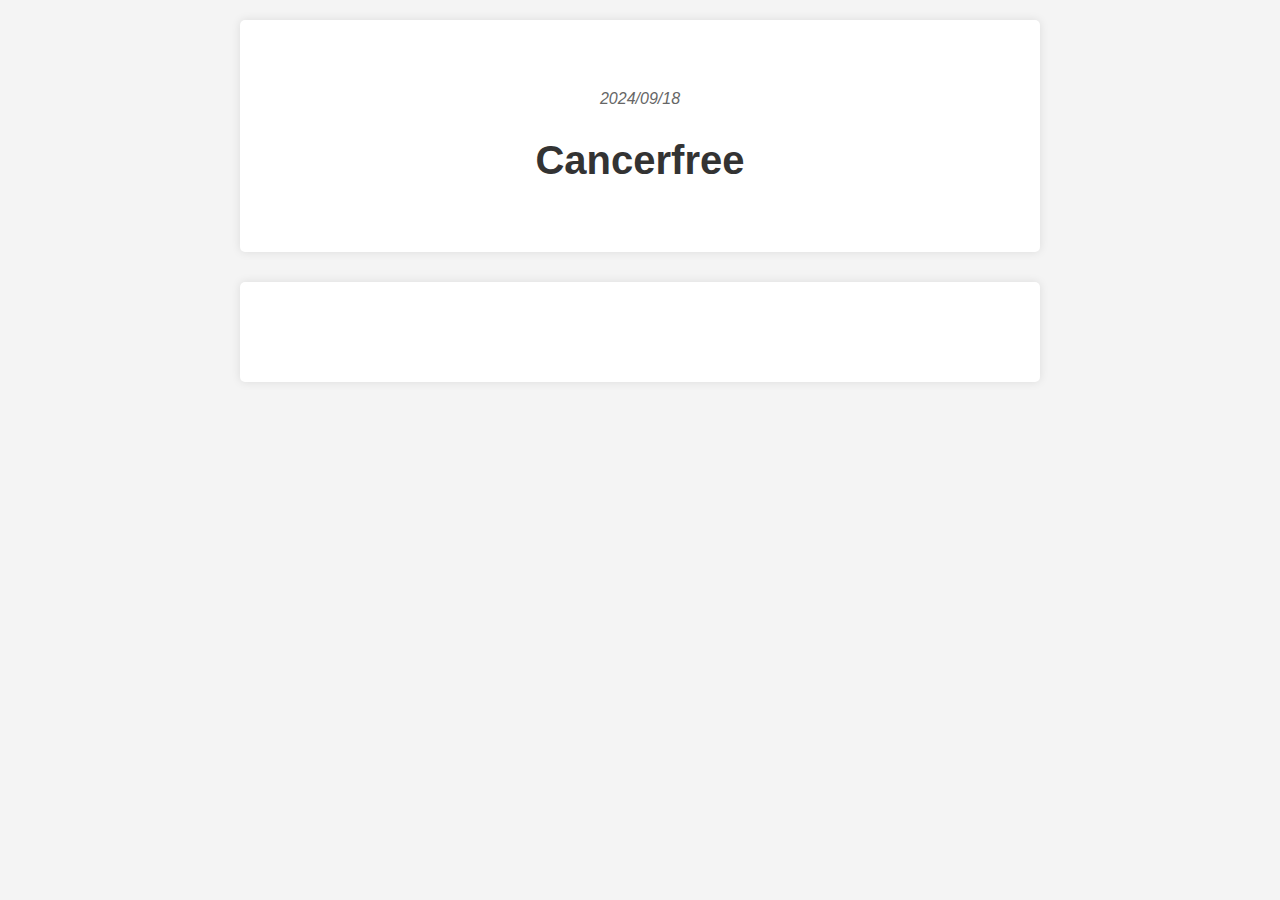
==== documents/273.html @ d23a0641 "Article Updated 2024/09/18 00:23:32" ====
<!DOCTYPE html>
<html>
  <head>
    <title>Cancerfree</title>
  </head>
  <body>
    <link href="./styles2.css" rel="stylesheet">
    <meta charset="utf-8">
    <div class="container" id="title">
      <p id="date">2024/09/18
</p>
      <h1 id="title_name">Cancerfree</h1>
    </div>
    <div class="container" id="content"></div>
  </body>
</html>
---- documents/styles2.css ----
body {
    font-family: Arial, sans-serif;
    line-height: 1.6;
    color: #333;
    max-width: 800px;
    margin: 0 auto;
    padding: 20px;
    background-color: #f4f4f4;
}

code {
  background-color: #f4f4f4;
  padding: 2px 4px;
  border-radius: 4px;
}

.container {
    background-color: #fff;
    padding: 50px;
    border-radius: 5px;
    box-shadow: 0 0 10px rgba(0,0,0,0.1);
}

#title {
    text-align: center;
    margin-bottom: 30px;
}

#date {
    color: #666;
    font-style: italic;
}

#title_name {
    font-size: 2.5em;
    margin: 10px 0;
}

#auther {
    font-size: 1.2em;
    color: #444;
}

#content {
  font-size: 16px;
  line-height: 1.6;
}

#content h4 {
  font-size: 1.2em;
  margin-top: 1.5em;
  margin-bottom: 0.5em;
}

#content h5 {
  font-size: 1em;
  margin-top: 1.2em;
  margin-bottom: 0.3em;
}

#content p {
  margin-bottom: 1em;
}

#content ul {
  margin-bottom: 1em;
  padding-left: 2em;
}

#content li {
  margin-bottom: 0.5em;
}

#content img {
  max-width: 100%;
  height: auto;
  margin: 1em 0;
}

#content code {
  font-family: monospace;
  background-color: #f0f0f0;
  padding: 0.2em 0.4em;
  border-radius: 3px;
}

#content blockquote {
  border-left: 4px solid #ddd;
  padding-left: 1em;
  margin-left: 0;
  color: #666;
}

p, code {
  word-wrap: break-word;
  overflow-wrap: break-word;
}

ul {
   padding-left: 20px;
}

pre code {
  white-space: pre-wrap;
  word-wrap: break-word;
  overflow-x: auto;
}

pre {
  overflow-x: auto;
}

.container {
  max-width: 100%;
  overflow-x: hidden;
}


@media (max-width: 600px) {
    body {
        padding: 10px;
    }

    .container {
        padding: 15px;
    }

    #title_name {
        font-size: 2em;
    }
}
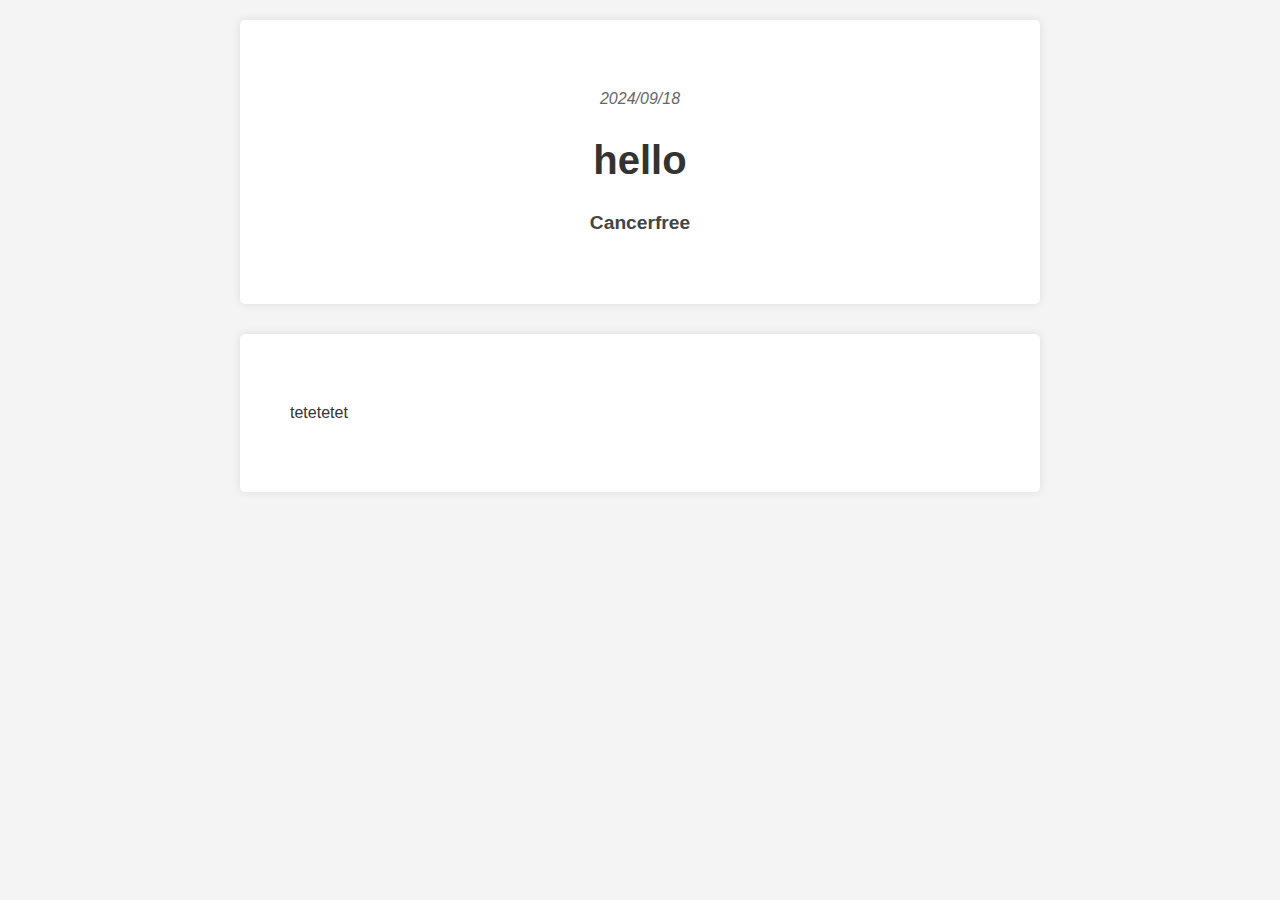
==== commit bd1e1e59: "Article Updated 2024/09/18 00:23:46" ====
--- a/documents/273.html
+++ b/documents/273.html
@@ -1,7 +1,7 @@
 <!DOCTYPE html>
 <html>
   <head>
-    <title>Cancerfree</title>
+    <title>hello</title>
   </head>
   <body>
     <link href="./styles2.css" rel="stylesheet">
@@ -9,8 +9,11 @@
     <div class="container" id="title">
       <p id="date">2024/09/18
 </p>
-      <h1 id="title_name">Cancerfree</h1>
+      <h1 id="title_name">hello</h1>
+      <h2 id="auther">Cancerfree</h2>
     </div>
-    <div class="container" id="content"></div>
+    <div class="container" id="content">
+      <p><p>tetetetet</p></p>
+    </div>
   </body>
 </html>